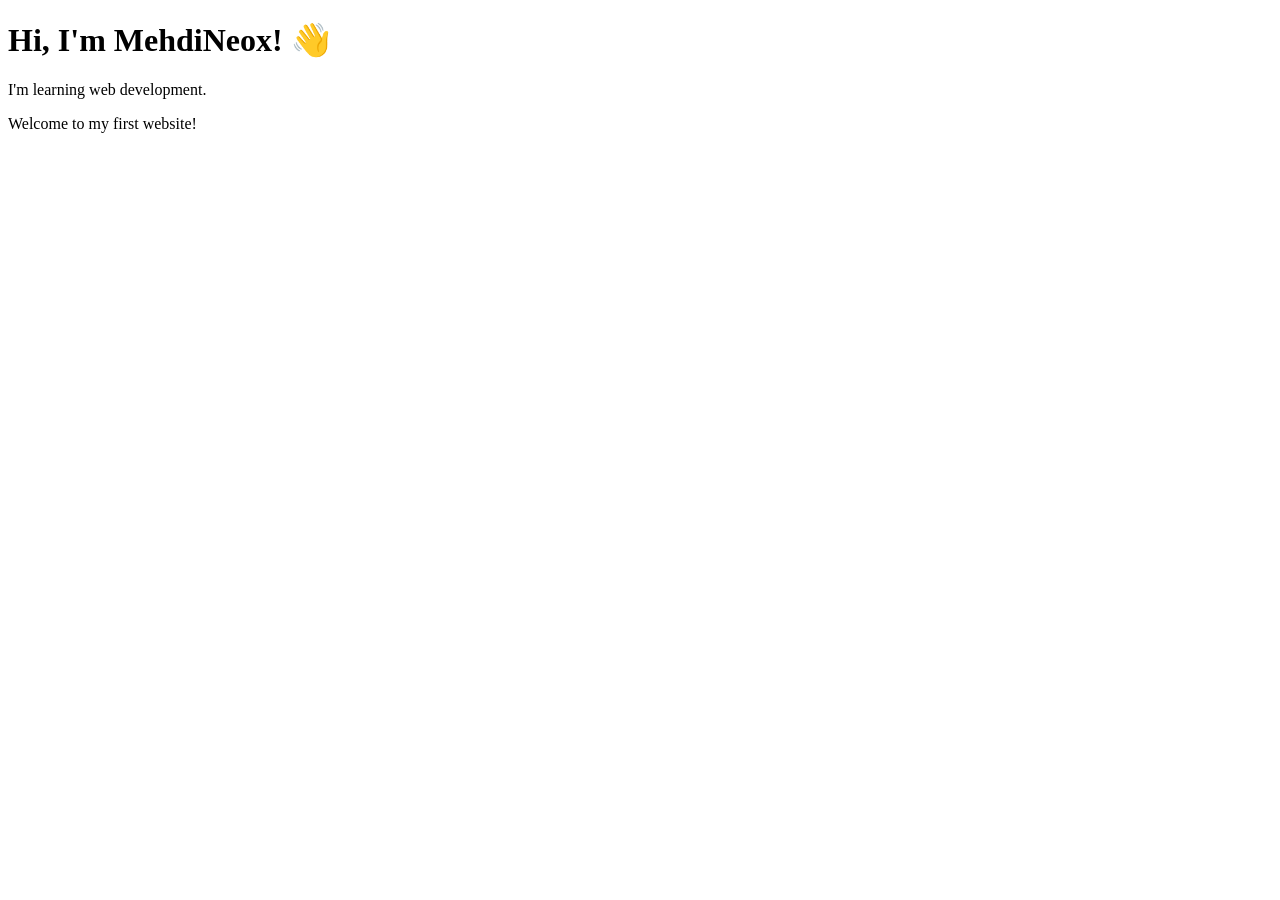
==== inex.html @ d10d6518 "Create inex.html Add first HTML page" ====
<!DOCTYPE html>
<html lang="en">
<head>
    <meta charset="UTF-8">
    <meta name="viewport" content="width=device-width, initial-scale=1.0">
    <title>MehdiNeox</title>
</head>
<body>
    <h1>Hi, I'm MehdiNeox! 👋</h1>
    <p>I'm learning web development.</p>
    <p>Welcome to my first website!</p>
</body>
</html>
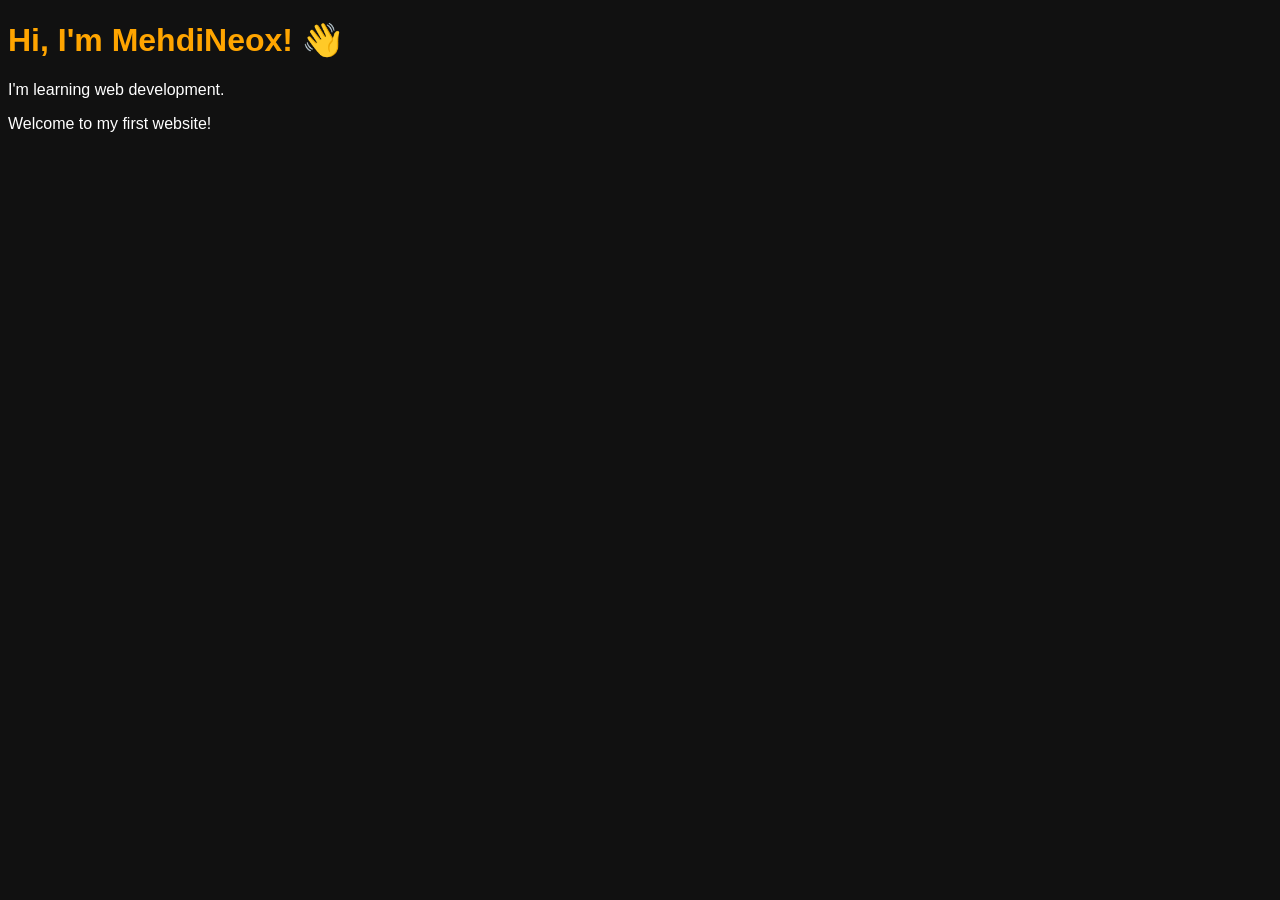
==== commit 3f659a56: "Update inex.html" ====
--- a/inex.html
+++ b/inex.html
@@ -4,7 +4,8 @@
 <head>
     <meta charset="UTF-8">
     <meta name="viewport" content="width=device-width, initial-scale=1.0">
-    <title>MehdiNeox</title>
+    <title>MehdiNeox</title> 
+    <link rel="stylesheet" href="style.css">   
 </head>
 <body>
     <h1>Hi, I'm MehdiNeox! 👋</h1>
--- a/style.css
+++ b/style.css
@@ -0,0 +1,9 @@
+body {
+    background-color: #111111;
+    color: white;
+    font-family: Arial, sans-serif;
+}
+
+h1 {
+    color: orange;
+}
